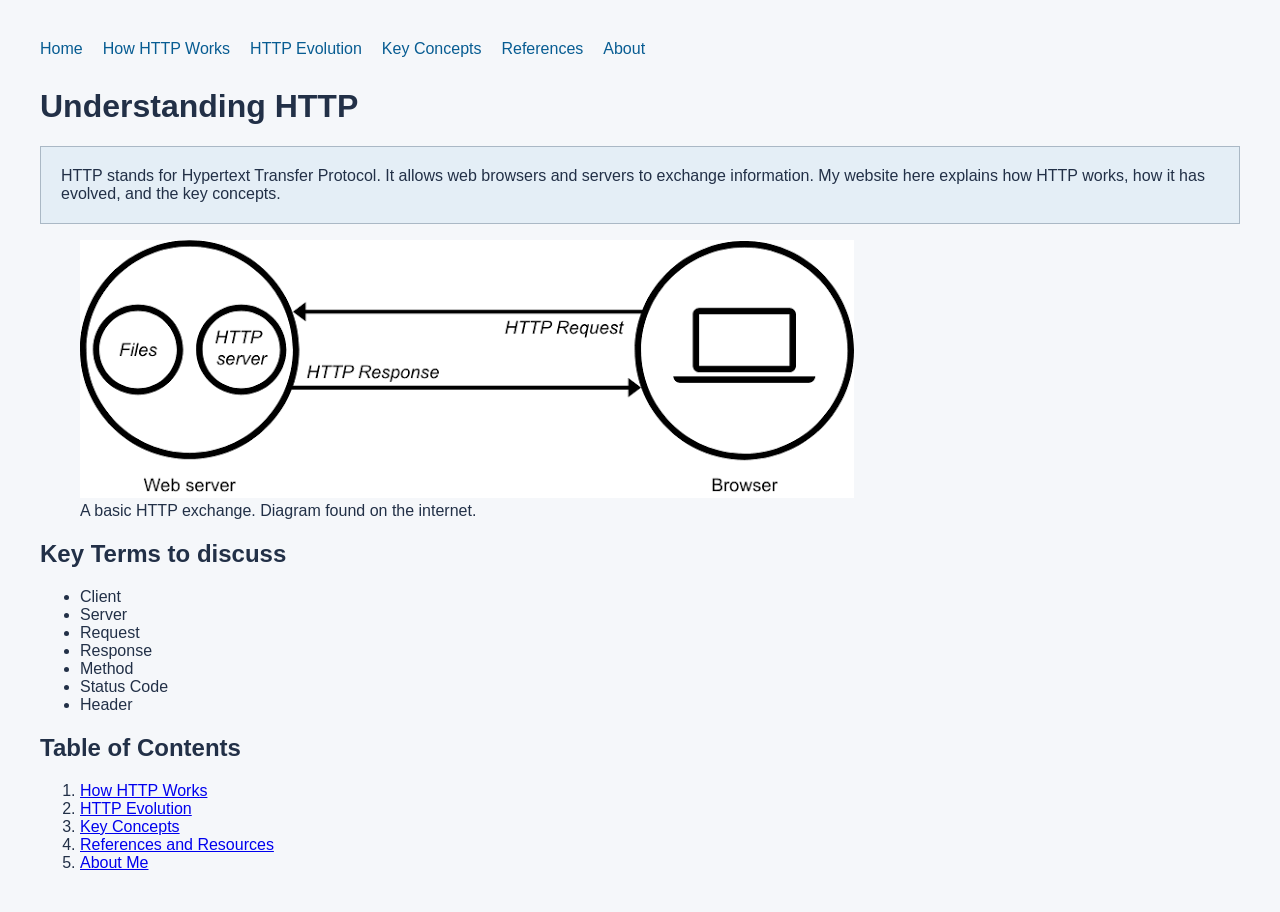
==== index.html @ daac6ffa "Add files via upload" ====
<!DOCTYPE html>
<html lang="en">

<head>
    <meta charset="UTF-8">
    <meta name="viewport" content="width=device-width, initial-scale=1.0">
    <title>Understanding HTTP</title>
    <link rel="stylesheet" href="style.css">
</head>
<body>
    <nav>
    <a href="index.html">Home</a>
    <a href="how-http-works.html">How HTTP Works</a>
    <a href="http-evolution.html">HTTP Evolution</a>
    <a href="concepts.html">Key Concepts</a>
    <a href="references.html">References</a>
    <a href="about.html">About</a>
</nav>
    <!-- introducing the website's research topic -->
<h1>Understanding HTTP</h1>

<p id="introduction">
    HTTP stands for Hypertext Transfer Protocol. It allows web
    browsers and servers to exchange information. My website here
    explains how HTTP works, how it has evolved, and the key concepts.
</p>
<!-- image-->
<figure>
    <img src="http-diagram.png"
         alt="A browser sends a request to a server, and the server sends a response back.">
    <figcaption>
        A basic HTTP exchange. Diagram found on the internet.
    </figcaption>
</figure>
<!-- list of important terms -->
<h2>Key Terms to discuss</h2>
<ul>
    <li>Client</li>
    <li>Server</li>
    <li>Request</li>
    <li>Response</li>
    <li>Method</li>
    <li>Status Code</li>
    <li>Header</li>
</ul>

<!-- the table of contents linking to the other pages -->
<h2>Table of Contents</h2>
<ol>
    <li><a href="how-http-works.html">How HTTP Works</a></li>
    <li><a href="http-evolution.html">HTTP Evolution</a></li>
    <li><a href="concepts.html">Key Concepts</a></li>
    <li><a href="references.html">References and Resources</a></li>
    <li><a href="about.html">About Me</a></li>
</ol>
</body>
</html>
---- style.css ----
/* setting the font, colors, and spacing for every page of the websitwe */
body {
    font-family: Arial, sans-serif;
    background-color: #f5f7fa;
    color: #223047;
    margin: 40px;
}
/* using flexbox to arrange the nav links and allow wrapping */
nav {
    display: flex;
    flex-wrap: wrap;
    gap: 20px;
    margin-bottom: 30px;
}

nav a {
    color: #075c92;
    text-decoration: none;
}

nav a:hover {
    text-decoration: underline;
}
table {
    width: 100%;
    border-collapse: collapse;
}
/* adding the borders and spacing to table cells */
th, td {
    border: 1px solid #aab8c5;
    padding: 12px;
    text-align: left;
}

th {
    background-color: #dce8f2;
}
dt {
    font-weight: bold;
    margin-top: 20px;
}

dd {
    margin-left: 0;
    margin-top: 5px;
}
/* thiss gives MLA citations hanging indents and double spacing */
.works-cited p {
    padding-left: 2em;
    text-indent: -2em;
    line-height: 2;
    overflow-wrap: anywhere;
}
/* highlights the homepage introduction using an ID selector to create box around subtext */
#introduction {
    background-color: #e4eef6;
    padding: 20px;
    border: 1px solid #aab8c5;
}
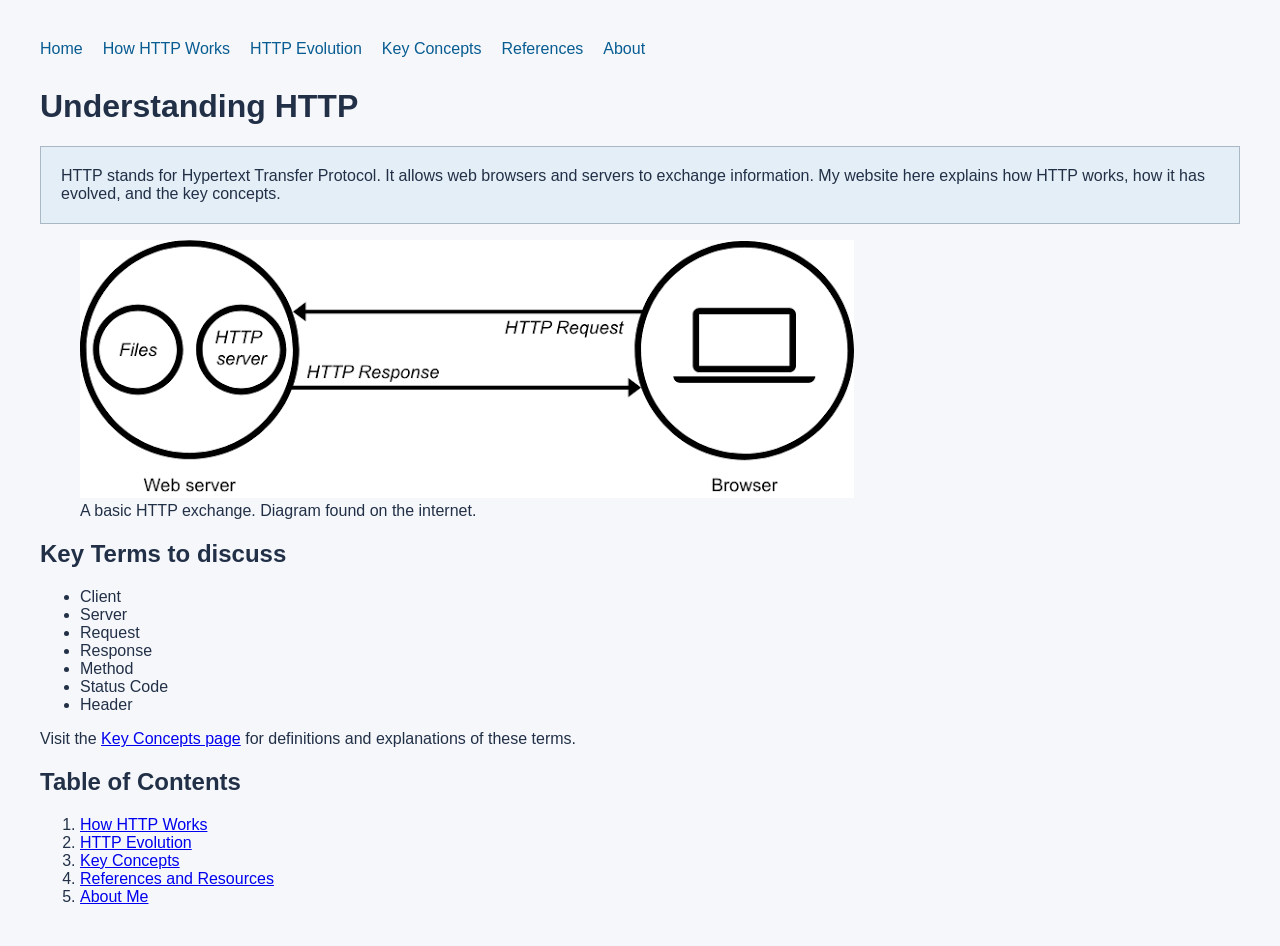
==== commit 2a513282: "Add files via upload" ====
--- a/index.html
+++ b/index.html
@@ -43,7 +43,8 @@
     <li>Status Code</li>
     <li>Header</li>
 </ul>
-
+<p>Visit the <a href="concepts.html">Key Concepts page</a>
+for definitions and explanations of these terms.</p>
 <!-- the table of contents linking to the other pages -->
 <h2>Table of Contents</h2>
 <ol>
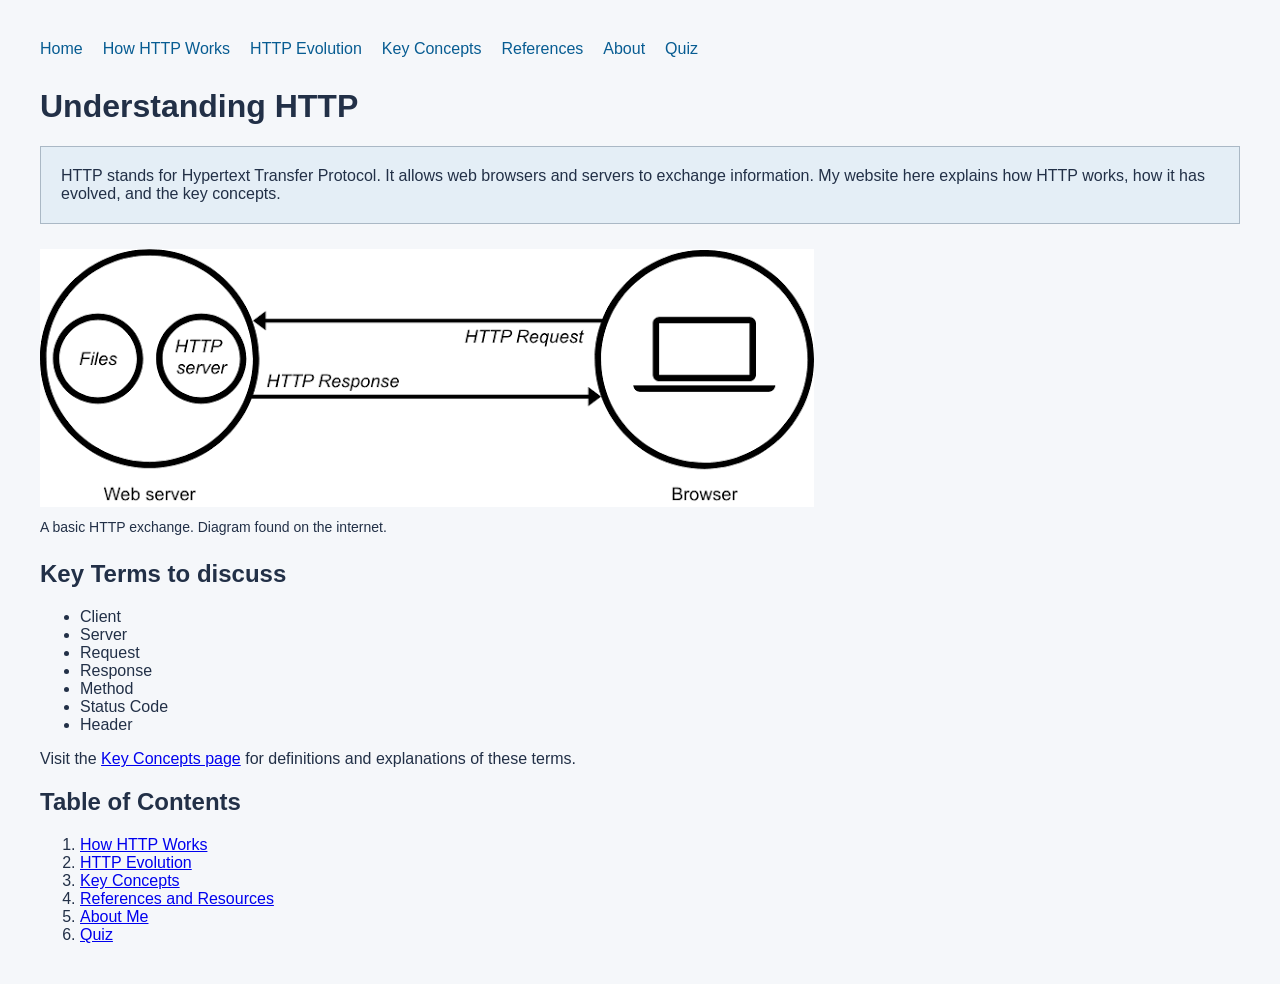
==== commit 51e53068: "Add files via upload" ====
--- a/index.html
+++ b/index.html
@@ -15,6 +15,7 @@
     <a href="concepts.html">Key Concepts</a>
     <a href="references.html">References</a>
     <a href="about.html">About</a>
+    <a href="quiz.html">Quiz</a>
 </nav>
     <!-- introducing the website's research topic -->
 <h1>Understanding HTTP</h1>
@@ -53,6 +54,7 @@
     <li><a href="concepts.html">Key Concepts</a></li>
     <li><a href="references.html">References and Resources</a></li>
     <li><a href="about.html">About Me</a></li>
+    <li><a href="quiz.html">Quiz</a></li>
 </ol>
 </body>
 </html>
--- a/style.css
+++ b/style.css
@@ -56,4 +56,37 @@
     background-color: #e4eef6;
     padding: 20px;
     border: 1px solid #aab8c5;
+}
+/* keep image within the page width */
+img {
+    max-width: 100%;
+    height: auto;
+}
+
+figure {
+    margin: 25px 0;
+}
+
+figcaption {
+    font-size: 14px;
+    margin-top: 8px;
+}
+/* Align quiz question groups with the text questions */
+#http-quiz fieldset {
+    border: 0;
+    margin: 0 0 40px;
+    padding: 0;
+}
+
+#http-quiz legend {
+    padding: 0;
+    margin-bottom: 6px;
+}
+/* Color the feedback while keeping the Correct and Incorrect labels. */
+.quiz-correct {
+    color: #176438;
+}
+
+.quiz-incorrect {
+    color: #9f2525;
 }
